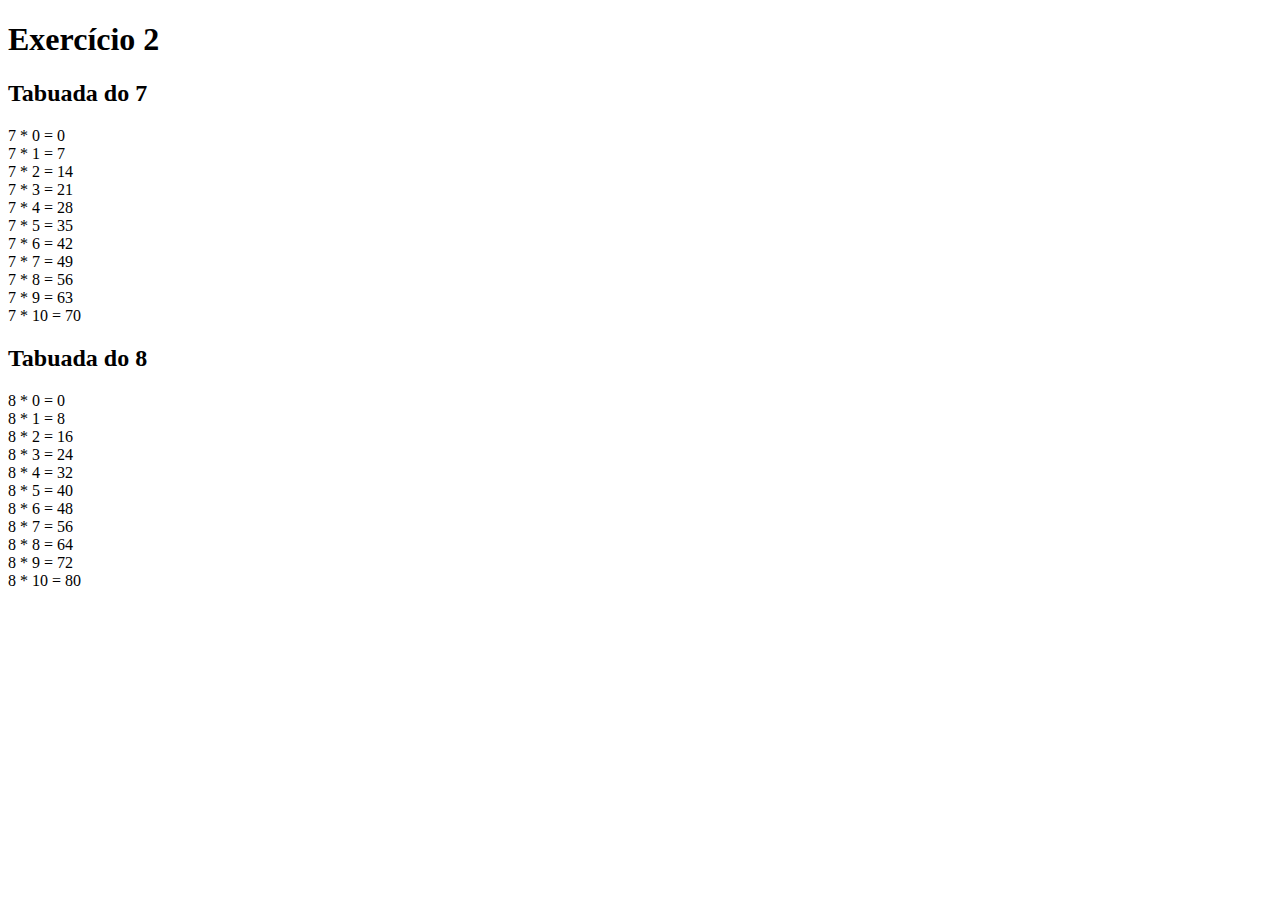
==== Exercício 2/index.html @ 7820e40b "Add files via upload" ====
<!DOCTYPE html>
<html lang="en">
<head>
    <meta charset="UTF-8">
    <meta name="viewport" content="width=device-width, initial-scale=1.0">
    <title>Exercício 2</title>
    <script src="script.js"></script>
</head>
<body onload="tabuadas()">
    <h1>Exercício 2</h1>
    <h2>Tabuada do 7</h2>
    <p id="t7"></p>
    <h2>Tabuada do 8</h2>
    <p id="t8"></p>
</body>
</html>

<!-- #include<stdio.h>
    #include<stdlib.h>
    #include<locale.h>
    int main(){
        setlocale(LC_ALL,"Portuguese");
        
        int num = 0,cont = 0;
        
        printf("_____________________tabuada do 7________________________________\n");
        for(cont = 1;cont<=10;cont++){
            num = 7;
            printf("%d X %d = %d \n",7,cont,7*cont);
        }
        printf("_____________________tabuada do 8________________________________\n");
        for(cont = 1;cont<=10;cont++){
            num = 8;
            printf("%d X %d = %d \n",8,cont,8*cont);
        }
        
        system("pause");
        return 0;
    } -->
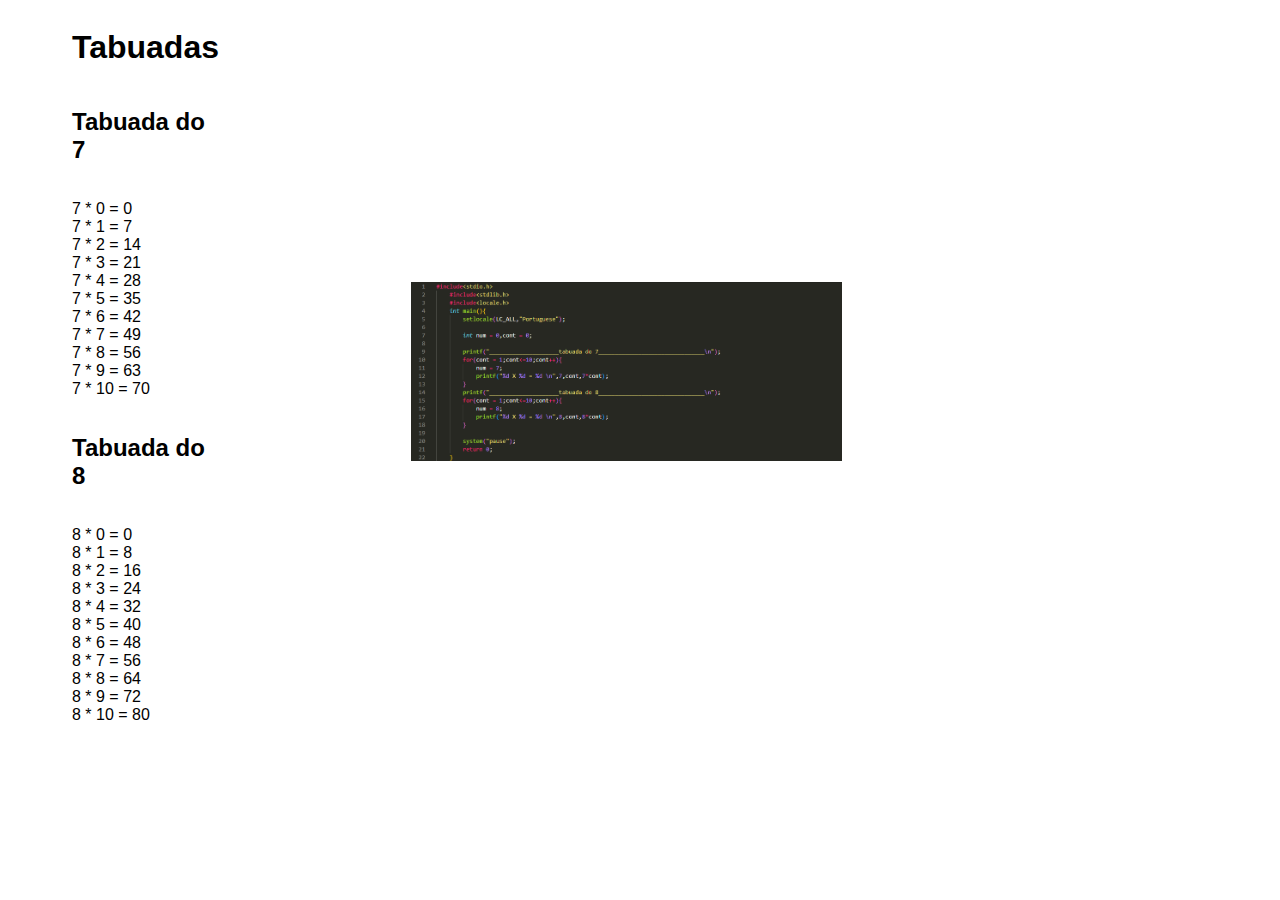
==== commit 10932523: "Add files via upload" ====
--- a/Exercício 2/index.html
+++ b/Exercício 2/index.html
@@ -3,37 +3,21 @@
 <head>
     <meta charset="UTF-8">
     <meta name="viewport" content="width=device-width, initial-scale=1.0">
-    <title>Exercício 2</title>
+    <title>Tabuadas</title>
     <script src="script.js"></script>
+    <link rel="stylesheet" href="style.css">
 </head>
+
 <body onload="tabuadas()">
-    <h1>Exercício 2</h1>
+    <div class="content">
+        <h1>Tabuadas</h1>
     <h2>Tabuada do 7</h2>
     <p id="t7"></p>
     <h2>Tabuada do 8</h2>
     <p id="t8"></p>
+    </div>
+    <div class="img">
+        <img src="code.png" alt="código" width="50%">
+    </div>
 </body>
 </html>
-
-<!-- #include<stdio.h>
-    #include<stdlib.h>
-    #include<locale.h>
-    int main(){
-        setlocale(LC_ALL,"Portuguese");
-        
-        int num = 0,cont = 0;
-        
-        printf("_____________________tabuada do 7________________________________\n");
-        for(cont = 1;cont<=10;cont++){
-            num = 7;
-            printf("%d X %d = %d \n",7,cont,7*cont);
-        }
-        printf("_____________________tabuada do 8________________________________\n");
-        for(cont = 1;cont<=10;cont++){
-            num = 8;
-            printf("%d X %d = %d \n",8,cont,8*cont);
-        }
-        
-        system("pause");
-        return 0;
-    } -->--- a/Exercício 2/style.css
+++ b/Exercício 2/style.css
@@ -0,0 +1,19 @@
+body{
+    display: flex;
+    flex-direction: row;
+    flex-wrap: nowrap;
+    align-items: center;
+    justify-content: center;
+    font-family: 'Segoe UI', Tahoma, Geneva, Verdana, sans-serif;
+    gap: 5vw;
+}
+
+.content{
+    display: flex;
+    flex-direction: column;
+    margin-left: 5vw;
+}
+
+.img{
+    margin-left: 10vw;
+}
